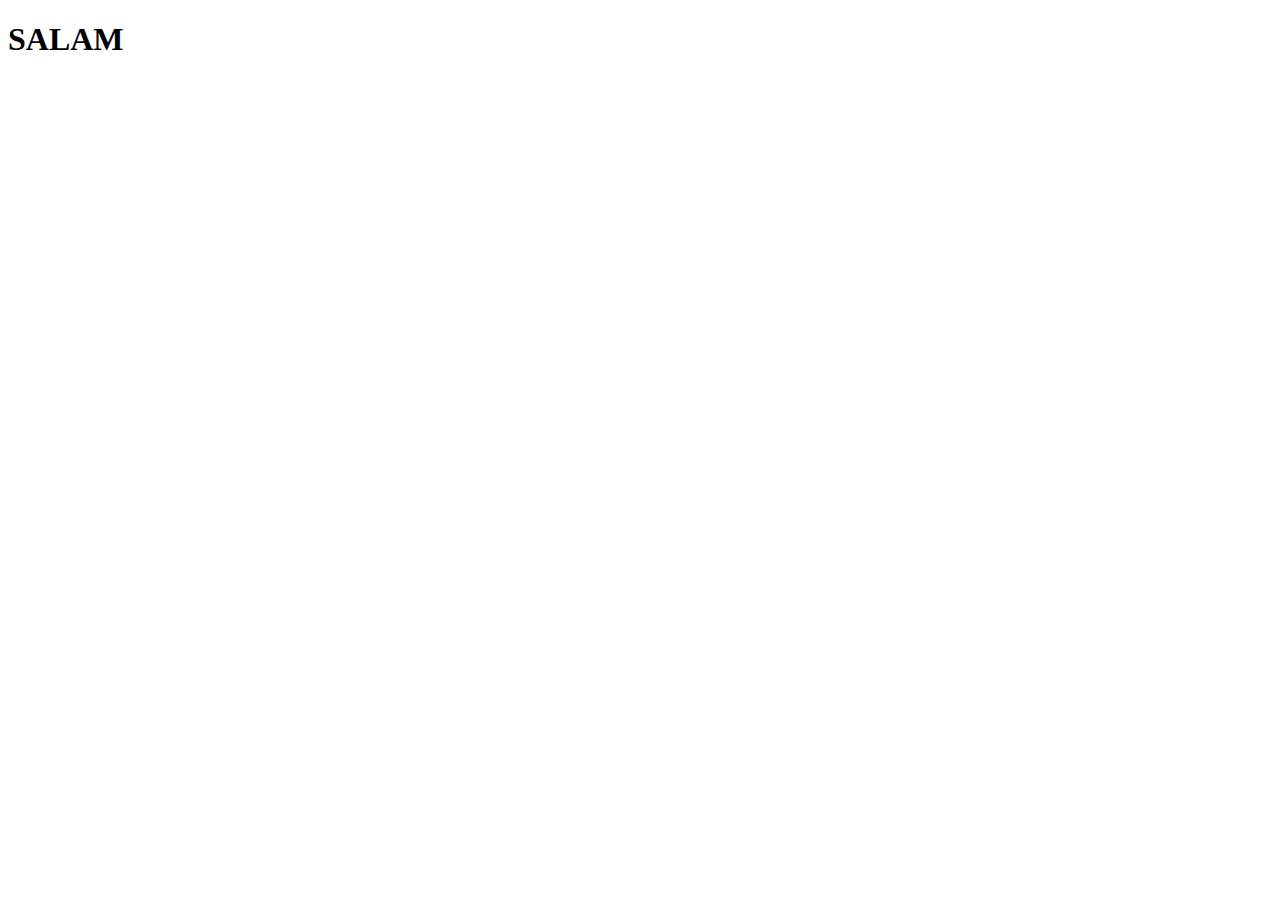
==== My_project/menu.html @ 78628ad7 "CW13" ====
<!DOCTYPE html>
<html lang="en">
<head>
    <meta charset="UTF-8">
    <meta name="viewport" content="width=device-width, initial-scale=1.0">
    <title>Document</title>
</head>
<body>
    <H1>SALAM</H1>
    <script src="main.js"></script>
</body>
</html>
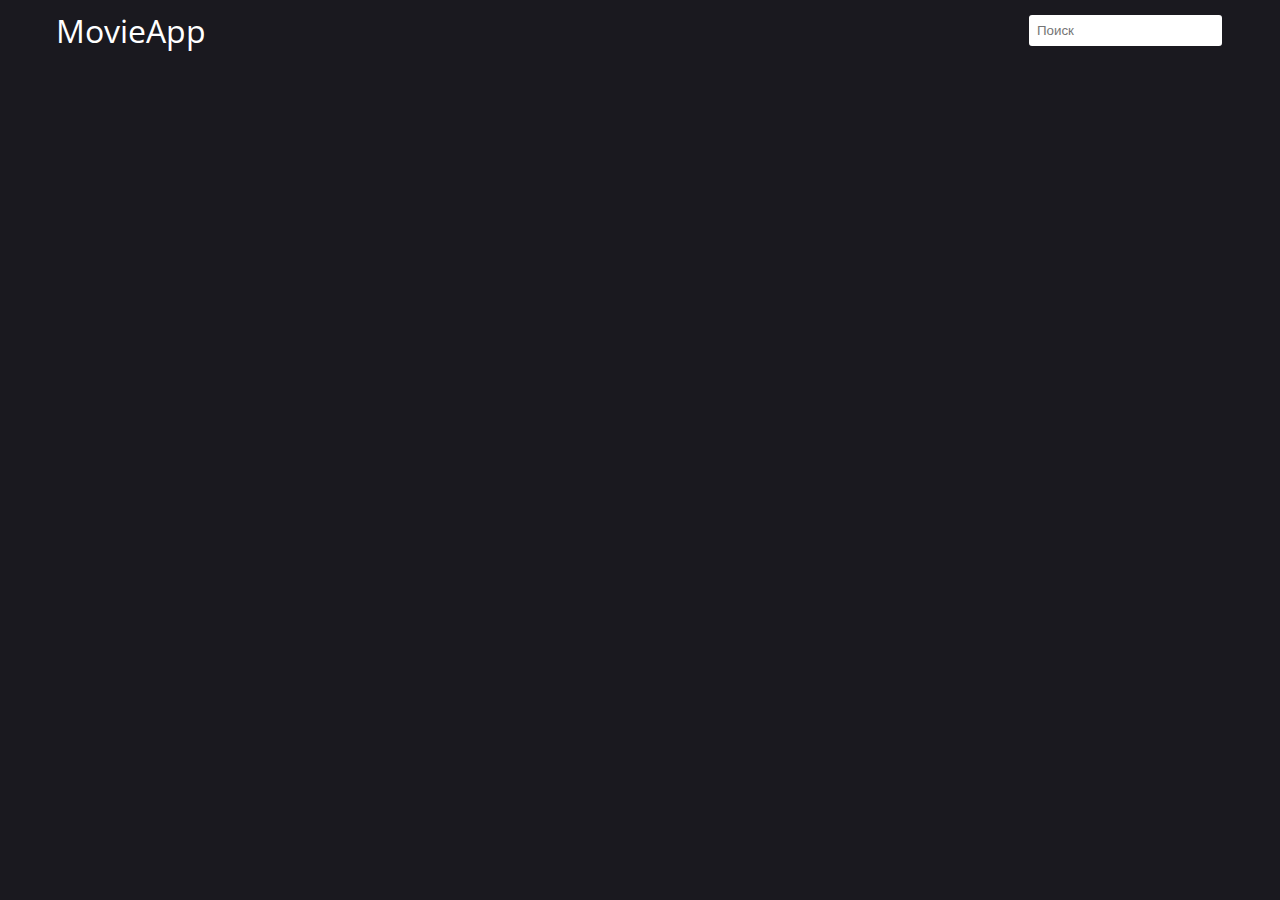
==== commit c47ad240: "cw25" ====
--- a/My_project/menu.html
+++ b/My_project/menu.html
@@ -1,12 +1,29 @@
 <!DOCTYPE html>
-<html lang="en">
-<head>
-    <meta charset="UTF-8">
-    <meta name="viewport" content="width=device-width, initial-scale=1.0">
-    <title>Document</title>
-</head>
-<body>
-    <H1>SALAM</H1>
-    <script src="main.js"></script>
-</body>
-</html>+<html lang="ru">
+  <head>
+    <meta charset="UTF-8" />
+    <meta name="viewport" content="width=device-width, initial-scale=1.0" />
+    <link rel="stylesheet" href="style2.css" />
+    <link rel="preconnect" href="https://fonts.gstatic.com" />
+    <link
+      href="https://fonts.googleapis.com/css2?family=Open+Sans&display=swap"
+      rel="stylesheet"
+    />
+    <title>Movie App</title>
+  </head>
+  <body>
+    <header class="container">
+      <div class="header__content">
+        <a href="index.html" class="header__logo">MovieApp</a>
+        <form>
+          <input type="text" class="header__search" placeholder="Поиск" />
+        </form>
+      </div>
+    </header>
+    <div class="container">
+      <div class="movies"></div>
+    </div>
+    <script src="main2.js"></script>
+  </body>
+</html>
+
--- a/My_project/style2.css
+++ b/My_project/style2.css
@@ -0,0 +1,117 @@
+* {
+    margin: 0px;
+    padding: 0px;
+    box-sizing: border-box;
+  }
+  
+  body {
+    background-color: #1a191f;
+    font-family: "Open Sans", sans-serif;
+  }
+  
+  .container {
+    max-width: 1200px;
+    margin: 0 auto;
+  }
+  
+  .header__content {
+    display: flex;
+    align-items: center;
+    justify-content: space-between;
+    padding: 16px;
+    height: 60px;
+  }
+  
+  .header__logo {
+    font-size: 32px;
+    text-decoration: none;
+    color: #ffffff;
+  }
+  
+  .header__search {
+    padding: 8px;
+    border: 2px solid #1a191f;
+    border-radius: 5px;
+    outline: none;
+  }
+  
+  .movies {
+    display: flex;
+    flex-wrap: wrap;
+    justify-content: space-around;
+  }
+  
+  .movie {
+    width: 240px;
+    margin: 10px;
+    position: relative;
+  }
+  
+  .movie__cover-inner {
+    position: relative;
+    height: 360px;
+  }
+  
+  .movie__cover {
+    max-width: 100%;
+    height: 100%;
+  }
+  
+  .movie__cover--darkened {
+    background-color: #000000;
+    opacity: 0.1;
+    position: absolute;
+    top: 0;
+    left: 0;
+    right: 0;
+    max-width: 100%;
+    height: 100%;
+    z-index: 1;
+  }
+  
+  .movie__cover--darkened:hover {
+    background-color: grey;
+    cursor: pointer;
+  }
+  
+  .movie__info {
+    padding: 10px 0px;
+  }
+  
+  .movie__title {
+    font-size: 16px;
+    color: #ffffff;
+  }
+  
+  .movie__category {
+    font-size: 14px;
+    color: #ffd80e;
+  }
+  
+  .movie__average {
+    position: absolute;
+    top: 10px;
+    left: 10px;
+    right: 0;
+    border-radius: 50%;
+    width: 36px;
+    height: 36px;
+    display: flex;
+    justify-content: center;
+    align-items: center;
+    background-color: #1a191f;
+    color: #ffffff;
+    font-size: 14px;
+  }
+  
+  .movie__average--green {
+    border: 1px solid green;
+  }
+  
+  .movie__average--orange {
+    border: 1px solid orange;
+  }
+  
+  .movie__average--red {
+    border: 1px solid red;
+  }
